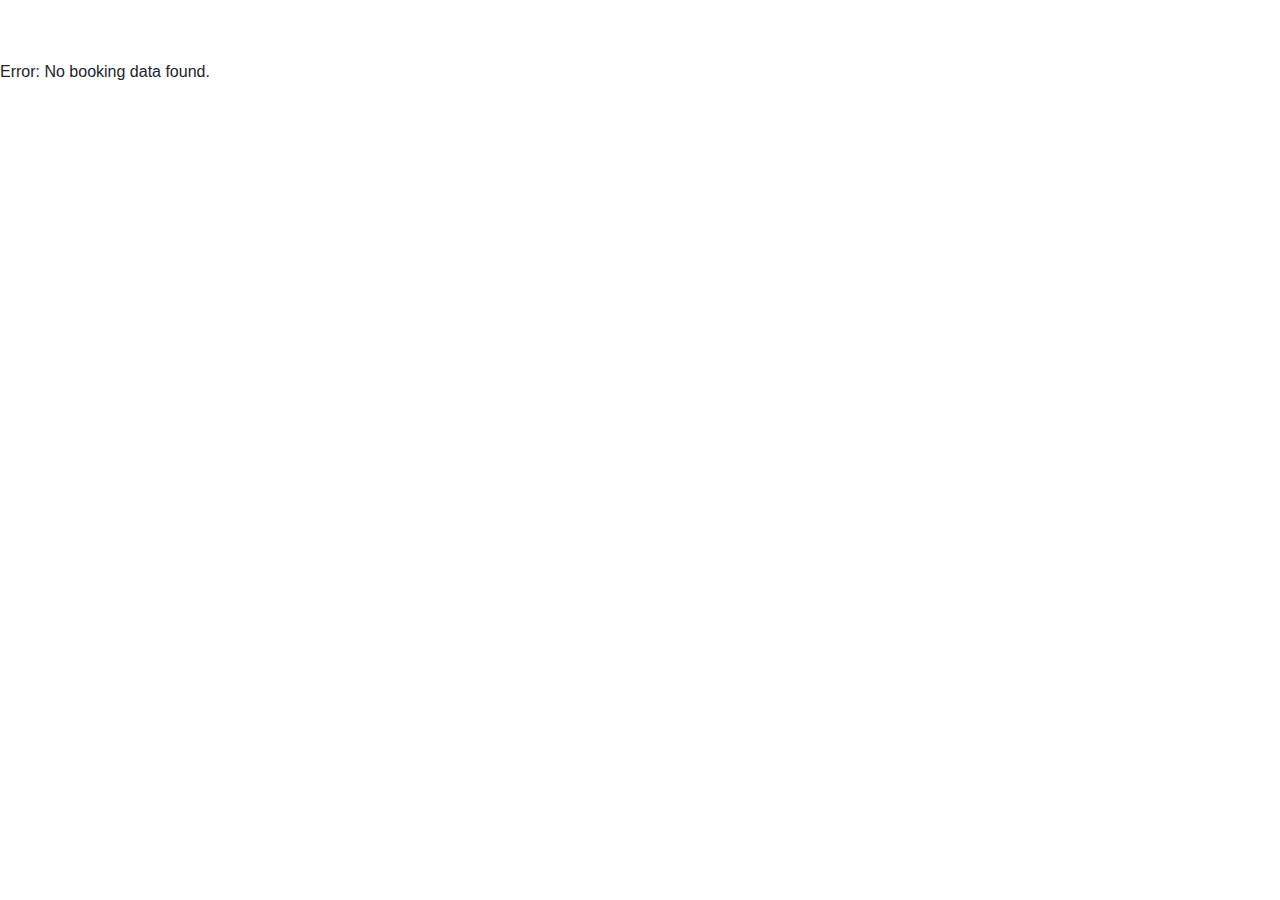
==== confirm.html @ 64fc3dea "Confirmation page" ====
<!DOCTYPE html>
<html lang="en">
<head>
    <meta charset="UTF-8">
    <meta name="viewport" content="width=device-width, initial-scale=1.0">
    <title>Booking Confirmation</title>
    <link href="https://cdn.jsdelivr.net/npm/bootstrap@5.3.3/dist/css/bootstrap.min.css" rel="stylesheet">
    <link href="styles.css" rel="stylesheet">

    <style>
        body {
            padding-top: 60px;
        }
    </style>
</head>
<body class="dashboard-bg">
    <div class="booking-confirmation-container">
        <div class="booking-confirmation">
            <h1>Booking Confirmation</h1>
            <p id="name">Name: </p>
            <p id="email">Email: </p>
            <p id="dental-service">Service: </p>
            <p id="meeting-style">Meeting Style: </p>
            <p id="phone">Phone Number: </p>
            <p>Thank you for booking with us!</p>
        </div>
    </div>
    <script src="https://code.jquery.com/jquery-3.5.1.slim.min.js"></script>
    <script src="https://cdn.jsdelivr.net/npm/@popperjs/core@2.5.4/dist/umd/popper.min.js"></script>
    <script src="https://stackpath.bootstrapcdn.com/bootstrap/4.5.2/js/bootstrap.min.js"></script>
    <script>
        document.addEventListener('DOMContentLoaded', function() {
            const bookingData = JSON.parse(localStorage.getItem('bookingData'));
            
            if (bookingData) {
                document.getElementById('name').textContent = `Name: ${bookingData.name}`;
                document.getElementById('email').textContent = `Email: ${bookingData.email}`;
                document.getElementById('dental-service').textContent = `Service: ${bookingData.service}`;
                document.getElementById('meeting-style').textContent = `Meeting Style: ${bookingData.meetingStyle}`;
                document.getElementById('phone').textContent = `Phone Number: ${bookingData.phone}`;
            } else {
                document.querySelector('.booking-confirmation').innerHTML = '<p>Error: No booking data found.</p>';
            }
        });
    </script>
</body>
</html>
---- styles.css ----
body {
    font-family: Arial, sans-serif;
}

.bg-main-section {
    position: relative;
    background-color: #0056b3;
    height: 75vh;
    display: flex;
    align-items: center;
    justify-content: center;
    color: white;
    overflow: hidden;
}

.content {
    flex: 1;
    text-align: left;
}

.image-container {
    display: flex;
    flex: 1;
    height: 100%;
}

.background-image {
    width: 100%;
    height: 100%;
    object-fit: cover;
    opacity: 0.5;
}

.navbar-brand {
    color: white;
    max-width: 100%;
    margin-right: 10px;
}

.main-section {
    height: 100vh;
    background-size: cover;
    color: #0056b3;
}

.main-section h1 {
    font-size: 3rem;
}

.main-section p {
    font-size: 1.5rem;
}

.welcome-section h2 {
    color: #0056b3;
    font-size: 2rem;
}

.welcome-section h3 {
    color: blue;
    font-size: 1.5rem;
}

.welcome-section p {
    color: black;
    font-size: 1rem;
}

.welcome-section img {
    border-radius: 10px;
}

.meet-our-dentist-section h2 {
    color: blue;
}

.bg-meet-our-dentist-section {
    background-color: lightblue;
    padding: 20px;
    border-radius: 10px;
}

.services-section {
    text-align: center;
    padding: 50px 0;
}

.services-section h1 {
    color: blue;
    margin-bottom: 10px;
}

.services-section p {
    color: #555;
    margin-bottom: 40px;
}

.service-card {
    background-color: white;
    border-radius: 10px;
    box-shadow: 0 4px 8px rgba(0, 0, 0, 0.1);
    overflow: hidden;
    margin: 20px;
    transition: transform 0.2s;
}

.service-card:hover {
    transform: scale(1.05);
}

.service-card img {
    width: 100%;
    height: auto;
}

.service-card .card-body {
    padding: 20px;
}

.service-card h5 {
    color: #333;
    margin-bottom: 15px;
}

.service-card p {
    color: #666;
    font-size: 14px;
    margin-bottom: 20px;
}

.service-card .price {
    color: #333;
    font-size: 18px;
    margin-bottom: 15px;
}

.service-card .btn-primary {
    background-color: blue;
    border: none;
    padding: 10px 20px;
    border-radius: 5px;
    cursor: pointer;
}

.appointment-section {
    display: flex;
    height: 100vh;
}

.appointment-section .image-container {
    flex: 1;
    background-size: cover;
    background-position: center;
}

.appointment-section .form-container {
    flex: 1;
    background-color: #007BFF; /* Blue background color */
    padding: 50px;
    display: flex;
    flex-direction: column;
    justify-content: center;
    color: white;
}

.appointment-section .form-container h2 {
    margin-bottom: 20px;
    font-size: 2em;
}

.appointment-section .form-group {
    margin-bottom: 15px;
}

.appointment-section .form-group label {
    display: block;
    margin-bottom: 5px;
}

.appointment-section .form-group input,
.appointment-section .form-group select {
    width: 100%;
    padding: 10px;
    font-size: 1em;
    border: none;
    border-radius: 5px;
    margin-bottom: 10px;
}

.appointment-section button {
    padding: 10px 20px;
    font-size: 1em;
    border: none;
    border-radius: 5px;
    background-color: #0056b3;
    color: white;
    cursor: pointer;
}

.appointment-section button:hover {
    background-color: #003f7f;
}

.logo {
    max-width: 8%;
}
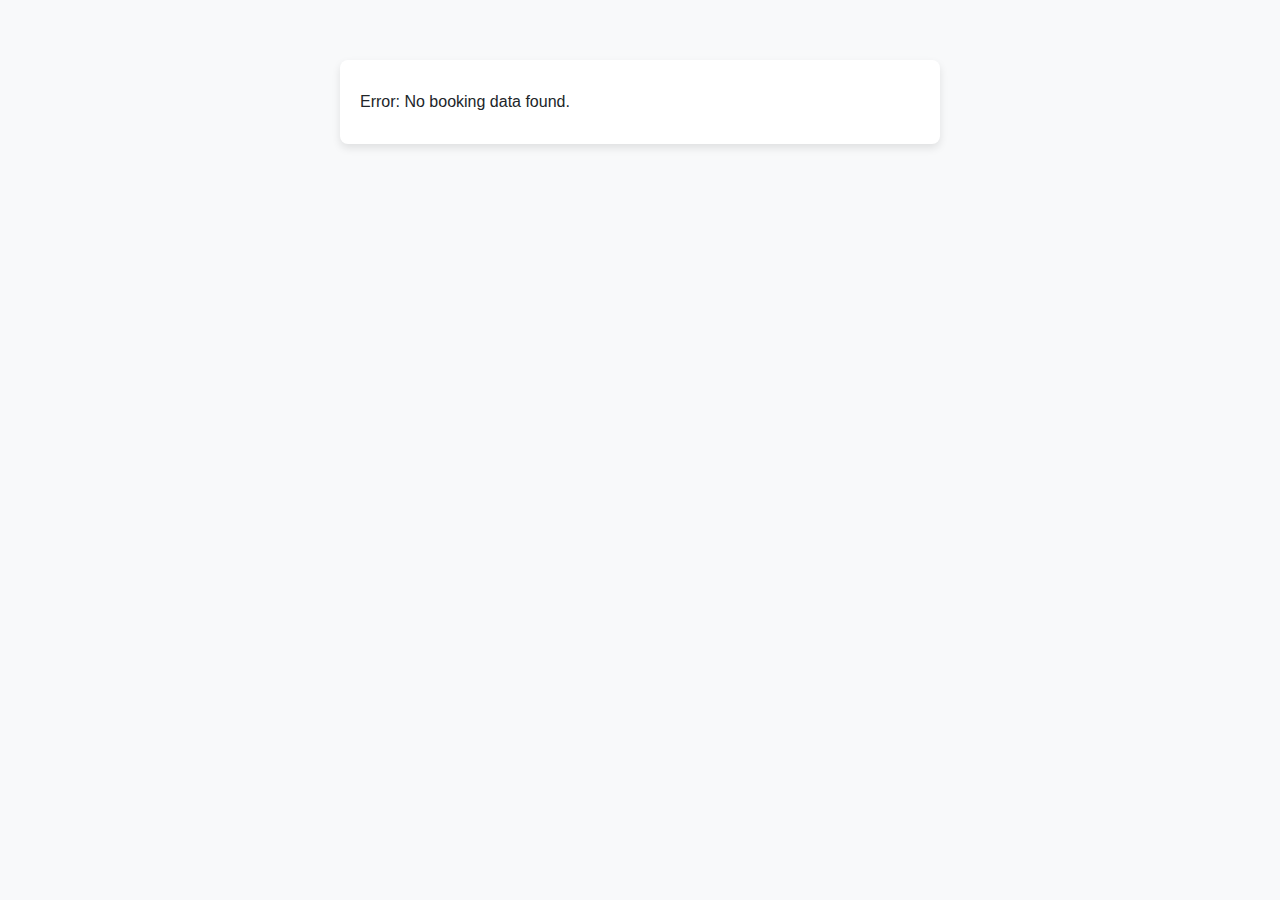
==== commit 58c95c7a: "Yes" ====
--- a/confirm.html
+++ b/confirm.html
@@ -6,10 +6,36 @@
     <title>Booking Confirmation</title>
     <link href="https://cdn.jsdelivr.net/npm/bootstrap@5.3.3/dist/css/bootstrap.min.css" rel="stylesheet">
     <link href="styles.css" rel="stylesheet">
-
     <style>
         body {
             padding-top: 60px;
+            background-color: #f8f9fa;
+        }
+        .booking-confirmation-container {
+            max-width: 600px;
+            margin: 0 auto;
+            padding: 20px;
+            background-color: white;
+            box-shadow: 0 4px 8px rgba(0, 0, 0, 0.1);
+            border-radius: 8px;
+        }
+        .booking-confirmation h1 {
+            text-align: center;
+            margin-bottom: 20px;
+            color: #007bff; 
+        }
+        .booking-confirmation p {
+            font-size: 16px;
+            margin: 10px 0;
+        }
+        .booking-confirmation p span {
+            font-weight: bold;
+        }
+        .thank-you-message {
+            text-align: center;
+            margin-top: 20px;
+            font-size: 18px;
+            color: #28a745;
         }
     </style>
 </head>
@@ -17,12 +43,12 @@
     <div class="booking-confirmation-container">
         <div class="booking-confirmation">
             <h1>Booking Confirmation</h1>
-            <p id="name">Name: </p>
-            <p id="email">Email: </p>
-            <p id="dental-service">Service: </p>
-            <p id="meeting-style">Meeting Style: </p>
-            <p id="phone">Phone Number: </p>
-            <p>Thank you for booking with us!</p>
+            <p><span id="name">Name:</span> </p>
+            <p><span id="email">Email:</span> </p>
+            <p><span id="dental-service">Service:</span> </p>
+            <p><span id="meeting-style">Meeting Style:</span> </p>
+            <p><span id="phone">Phone Number:</span> </p>
+            <p class="thank-you-message">Thank you for booking with us!</p>
         </div>
     </div>
     <script src="https://code.jquery.com/jquery-3.5.1.slim.min.js"></script>
@@ -33,11 +59,11 @@
             const bookingData = JSON.parse(localStorage.getItem('bookingData'));
             
             if (bookingData) {
-                document.getElementById('name').textContent = `Name: ${bookingData.name}`;
-                document.getElementById('email').textContent = `Email: ${bookingData.email}`;
-                document.getElementById('dental-service').textContent = `Service: ${bookingData.service}`;
-                document.getElementById('meeting-style').textContent = `Meeting Style: ${bookingData.meetingStyle}`;
-                document.getElementById('phone').textContent = `Phone Number: ${bookingData.phone}`;
+                document.getElementById('name').innerHTML = `<span>Name:</span> ${bookingData.name}`;
+                document.getElementById('email').innerHTML = `<span>Email:</span> ${bookingData.email}`;
+                document.getElementById('dental-service').innerHTML = `<span>Service:</span> ${bookingData.service}`;
+                document.getElementById('meeting-style').innerHTML = `<span>Meeting Style:</span> ${bookingData.meetingStyle}`;
+                document.getElementById('phone').innerHTML = `<span>Phone Number:</span> ${bookingData.phone}`;
             } else {
                 document.querySelector('.booking-confirmation').innerHTML = '<p>Error: No booking data found.</p>';
             }
--- a/styles.css
+++ b/styles.css
@@ -201,6 +201,33 @@
     background-color: #003f7f;
 }
 
+.contact-section {
+    background-color: #3a86ff; 
+    color: white;
+    padding: 40px 20px;
+    text-align: left;
+}
+
+.contact-section h2 {
+    font-size: 2rem;
+    margin-bottom: 20px;
+}
+
+.contact-details {
+    font-size: 1rem;
+}
+
+.contact-details p {
+    margin: 10px 0;
+    display: flex;
+    align-items: center;
+}
+
+.contact-details .icon {
+    font-size: 1.2rem;
+    margin-right: 10px;
+}
+
 .logo {
     max-width: 8%;
 }
